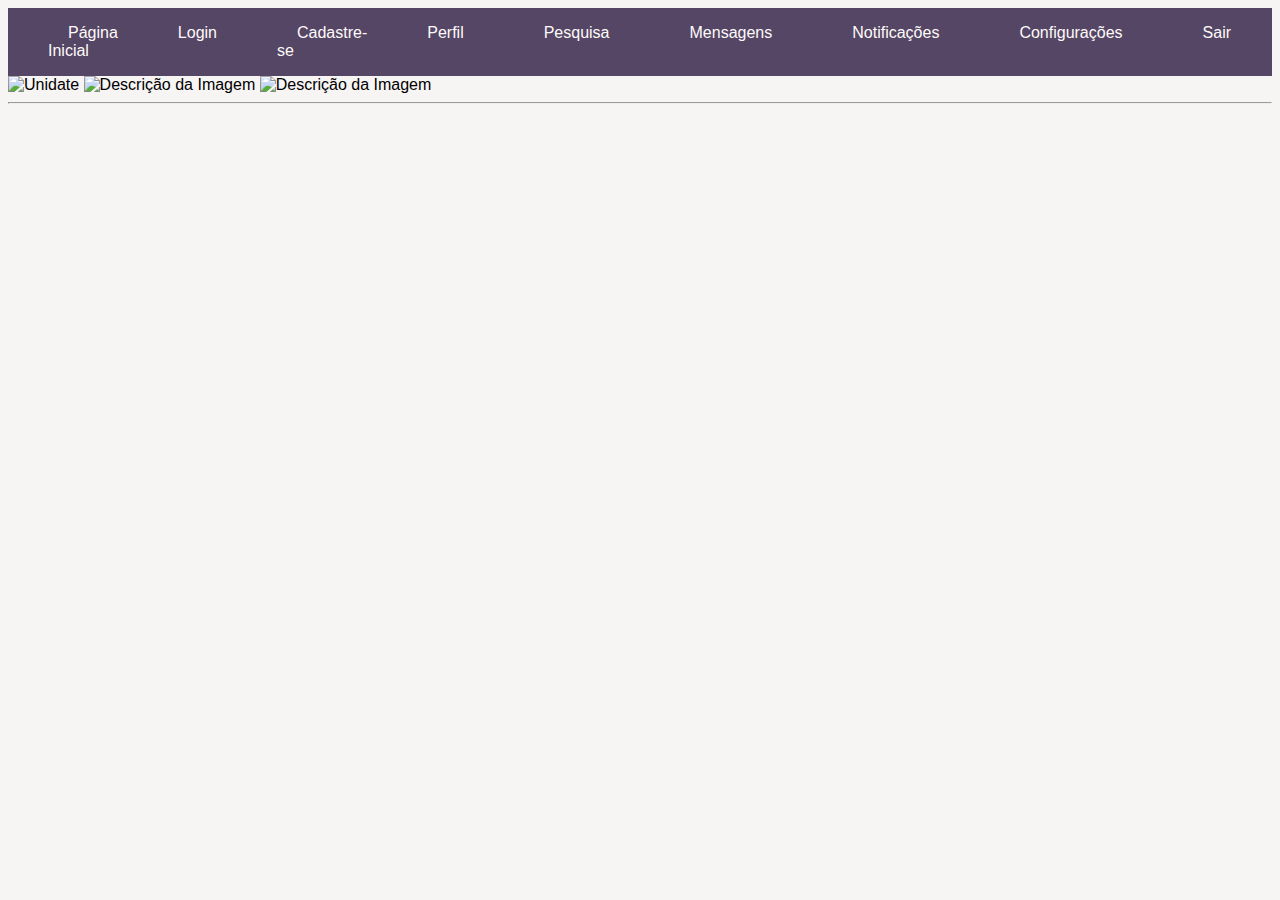
==== index.html @ e215c8b2 "update#1" ====
<!DOCTYPE html>
<html>
<head>
  <title>Site de Relacionamento</title>
  <link rel="stylesheet" href="/css/style.css">
</head>
<body>
  <header>
    <nav class="menu">
      <ul>
        <li><a href="index.html">Página Inicial</a></li>
        <li><a href="/h/login.html">Login</a></li>
        <li><a href="#">Cadastre-se</a></li>
        <li><a href="#">Perfil</a></li>
        <li><a href="#">Pesquisa</a></li>
        <li><a href="#">Mensagens</a></li>
        <li><a href="#">Notificações</a></li>
        <li><a href="#">Configurações</a></li>
        <li><a href="#">Sair</a></li>
      </ul>
    </nav>
  </header>

<main>
    <!-- Aqui você pode adicionar suas imagens e interações -->
    <img src="https://www.bing.com/th/id/OIG.GE6JL8dzBJu.pEn5WnCG?w=540&h=540&c=6&r=0&o=5&pid=ImgGn" alt="Unidate"width="620" height="620">
    <img src="https://th.bing.com/th/id/OIG.rG71P3RDiLQywUeeYXqe?pid=ImgGn" alt="Descrição da Imagem"width="635" height="635">
    <img src="https://th.bing.com/th/id/OIG.2NhkGAvmY_gNjZibhLz5?pid=ImgGn" alt="Descrição da Imagem"width="620" height="620">
  <hr></hr>
    


</main>

  <footer>
    <!-- Aqui você pode adicionar informações de rodapé -->
  </footer>

</body>
</html>
---- css/style.css ----
@charset "UTF-8";

body {
    background-color: rgb(247, 244, 244);
    font-family: Arial, sans-serif;
  }

  .menu {
    background-color: #544664;
    overflow: hidden;
  }

  .menu ul {
    list-style-type: none;
    padding: 7;
    margin: 6;
    display: flex;
  }

  .menu li {
    margin-right: 40px;
  }

  .menu a {
    color: rgb(255, 250, 250);
    text-decoration: none;
    padding: 10px 20px;
    transition: background-color 0.3s;
  }

  .menu a:hover {
    background-color: #f3aa57;
  }

  img:hover {
    transform: scale(1.1);
  }
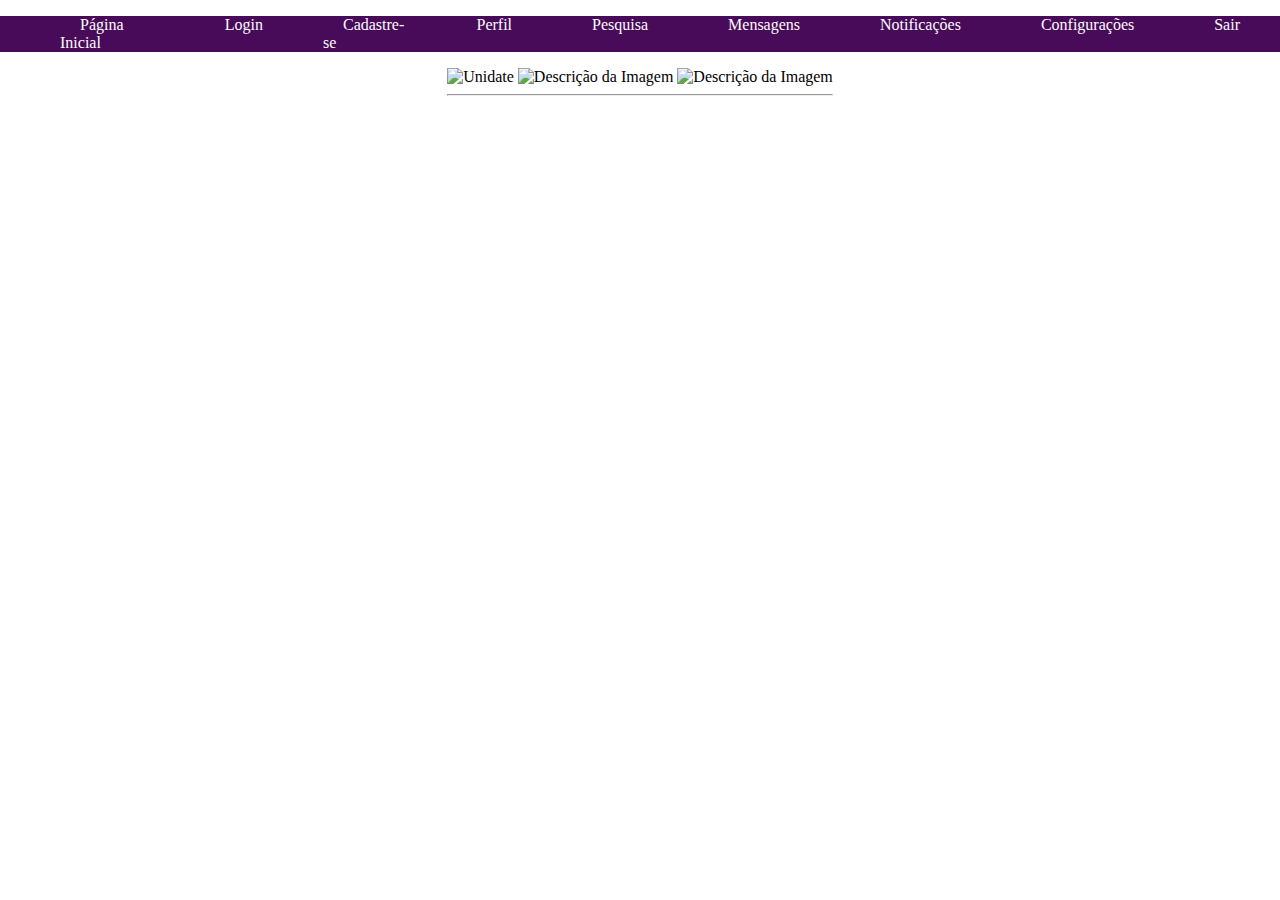
==== commit 20419bb9: "Merge pull request #7 from maicondutradev/main" ====
--- a/index.html
+++ b/index.html
@@ -1,15 +1,22 @@
 <!DOCTYPE html>
 <html>
 <head>
+  <meta charset="UTF-8">
+  <meta name="viewport" content="width=device-width, initial-scale=1.0">
   <title>Site de Relacionamento</title>
   <link rel="stylesheet" href="/css/style.css">
 </head>
 <body>
   <header>
     <nav class="menu">
+      <div class="menu-icon">
+        <div class="bar"></div>
+        <div class="bar"></div>
+        <div class="bar"></div>
+      </div>
       <ul>
         <li><a href="index.html">Página Inicial</a></li>
-        <li><a href="/h/login.html">Login</a></li>
+        <li><a href="/site/login.html">Login</a></li>
         <li><a href="#">Cadastre-se</a></li>
         <li><a href="#">Perfil</a></li>
         <li><a href="#">Pesquisa</a></li>
@@ -22,19 +29,17 @@
   </header>
 
 <main>
-    <!-- Aqui você pode adicionar suas imagens e interações -->
-    <img src="https://www.bing.com/th/id/OIG.GE6JL8dzBJu.pEn5WnCG?w=540&h=540&c=6&r=0&o=5&pid=ImgGn" alt="Unidate"width="620" height="620">
-    <img src="https://th.bing.com/th/id/OIG.rG71P3RDiLQywUeeYXqe?pid=ImgGn" alt="Descrição da Imagem"width="635" height="635">
-    <img src="https://th.bing.com/th/id/OIG.2NhkGAvmY_gNjZibhLz5?pid=ImgGn" alt="Descrição da Imagem"width="620" height="620">
+    <img src="https://www.bing.com/th/id/OIG.GE6JL8dzBJu.pEn5WnCG?w=540&h=540&c=6&r=0&o=5&pid=ImgGn" alt="Unidate" width="620" height="620">
+    <img src="https://th.bing.com/th/id/OIG.rG71P3RDiLQywUeeYXqe?pid=ImgGn" alt="Descrição da Imagem" width="635" height="635">
+    <img src="https://th.bing.com/th/id/OIG.2NhkGAvmY_gNjZibhLz5?pid=ImgGn" alt="Descrição da Imagem" width="620" height="620">
   <hr></hr>
-    
-
-
+  
 </main>
 
   <footer>
-    <!-- Aqui você pode adicionar informações de rodapé -->
+    
   </footer>
+
 
 </body>
 </html>
--- a/css/style.css
+++ b/css/style.css
@@ -1,37 +1,90 @@
 @charset "UTF-8";
 
 body {
-    background-color: rgb(247, 244, 244);
-    font-family: Arial, sans-serif;
-  }
 
-  .menu {
-    background-color: #544664;
-    overflow: hidden;
-  }
+  background-image: url(https://scontent.fcfb2-1.fna.fbcdn.net/v/t39.30808-6/386079256_282891731221559_5122531264609446207_n.jpg?_nc_cat=103&ccb=1-7&_nc_sid=49d041&_nc_ohc=F12gT8FhTVsAX9mnjsd&_nc_ht=scontent.fcfb2-1.fna&oh=00_AfDq-zWr-D-PN5dEjJNdZYcbpXWje_0iWFzm6JkmIVsuTw&oe=652260A0);
+  background-size: 100% 100%;
+  background-size: cover;
+  background-repeat: no-repeat;
+  background-attachment: fixed;
+  display: flex;
+  flex-direction: column;
+  align-items: center;
+  height: 100vh;
+  margin: 0;
+}
 
-  .menu ul {
-    list-style-type: none;
-    padding: 7;
-    margin: 6;
-    display: flex;
-  }
 
-  .menu li {
-    margin-right: 40px;
-  }
 
-  .menu a {
-    color: rgb(255, 250, 250);
-    text-decoration: none;
-    padding: 10px 20px;
-    transition: background-color 0.3s;
-  }
+body {
+  display: flex;
+  flex-direction: column;
+  align-items: center;
+  height: 100vh;
+  margin: 3;
+}  
 
-  .menu a:hover {
-    background-color: #f3aa57;
-  }
+.menu {
+  background-color: #480b5a;
+  width: 100%;
+}
 
-  img:hover {
-    transform: scale(1.1);
-  }+.menu ul {
+  list-style-type: none;
+  padding: 10;
+  margin: 100;
+  display: flex;
+  justify-content: center;
+}
+
+.menu li {
+  margin: 0 20px;
+}
+
+.menu a {
+  color: #fdfcfc;
+  text-decoration: none;
+  padding: 19px 20px;
+  transition: background-color 0.3s;
+}
+
+.menu a:hover {
+  background-color: #09b8af;
+}
+
+.login-container {
+  background-color: #7b4ba5;
+  padding: 70px;
+  border-radius: 70px;
+  text-align: center;
+}
+
+h1 {
+  color: #ffffff;
+}
+
+label {
+  color: #ffffff;
+}
+
+input[type="text"],
+input[type="password"] {
+  width: 95%;
+  padding: 13px;
+  margin: 100px 10;
+  border: none;
+  border-radius: 50px;
+}
+
+button {
+  background-color: #a05b9c;
+  color: #e7eeec;
+  padding: 10px 25px;
+  border: none;
+  border-radius: 10px;
+  cursor: pointer;
+}
+
+button:hover {
+  background-color: hsl(264, 52%, 16%);
+}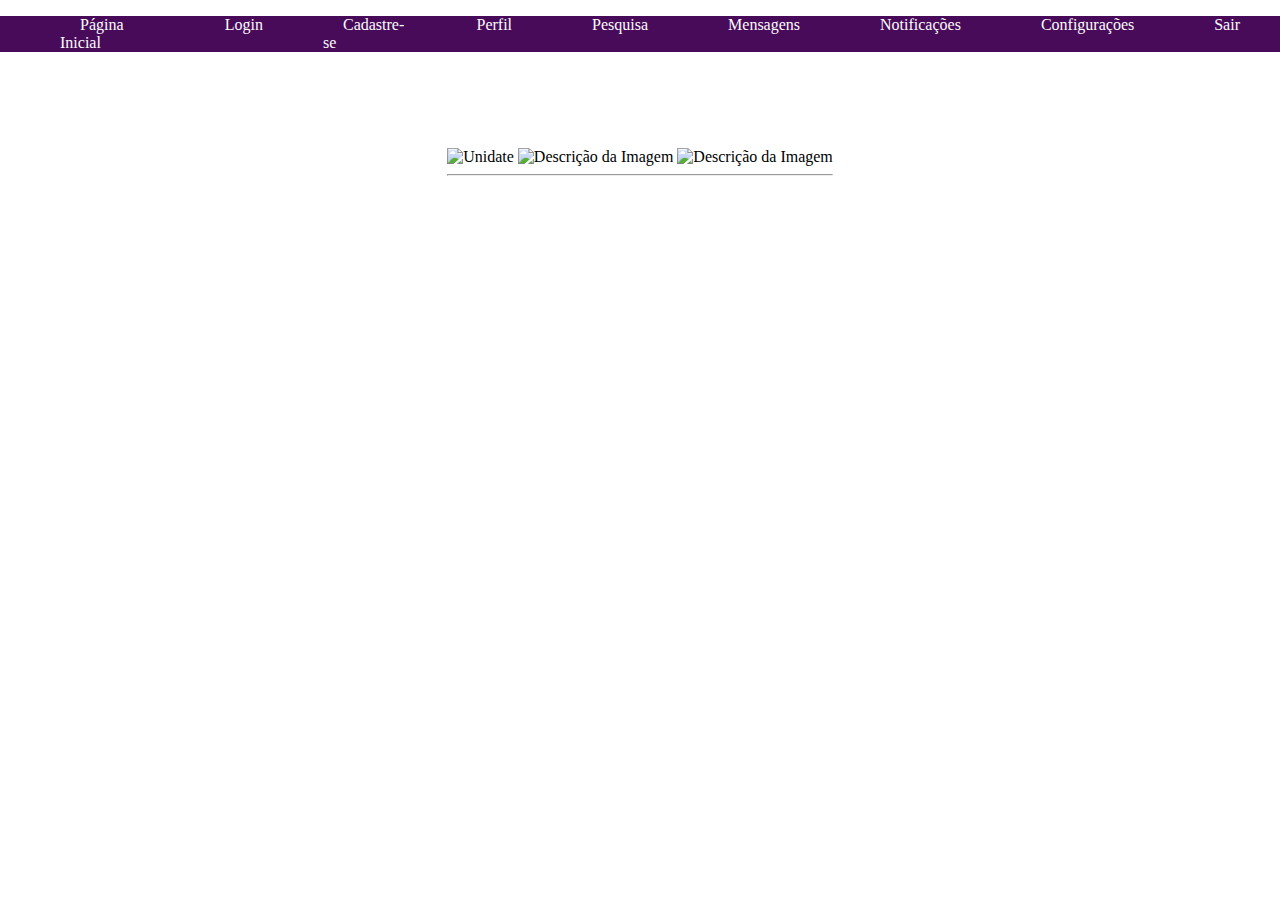
==== commit ce66b73f: "a" ====
--- a/index.html
+++ b/index.html
@@ -27,7 +27,9 @@
       </ul>
     </nav>
   </header>
+<h1> "Conecte-se com Paixão e Inteligênte"
 
+</h1>
 <main>
     <img src="https://www.bing.com/th/id/OIG.GE6JL8dzBJu.pEn5WnCG?w=540&h=540&c=6&r=0&o=5&pid=ImgGn" alt="Unidate" width="620" height="620">
     <img src="https://th.bing.com/th/id/OIG.rG71P3RDiLQywUeeYXqe?pid=ImgGn" alt="Descrição da Imagem" width="635" height="635">
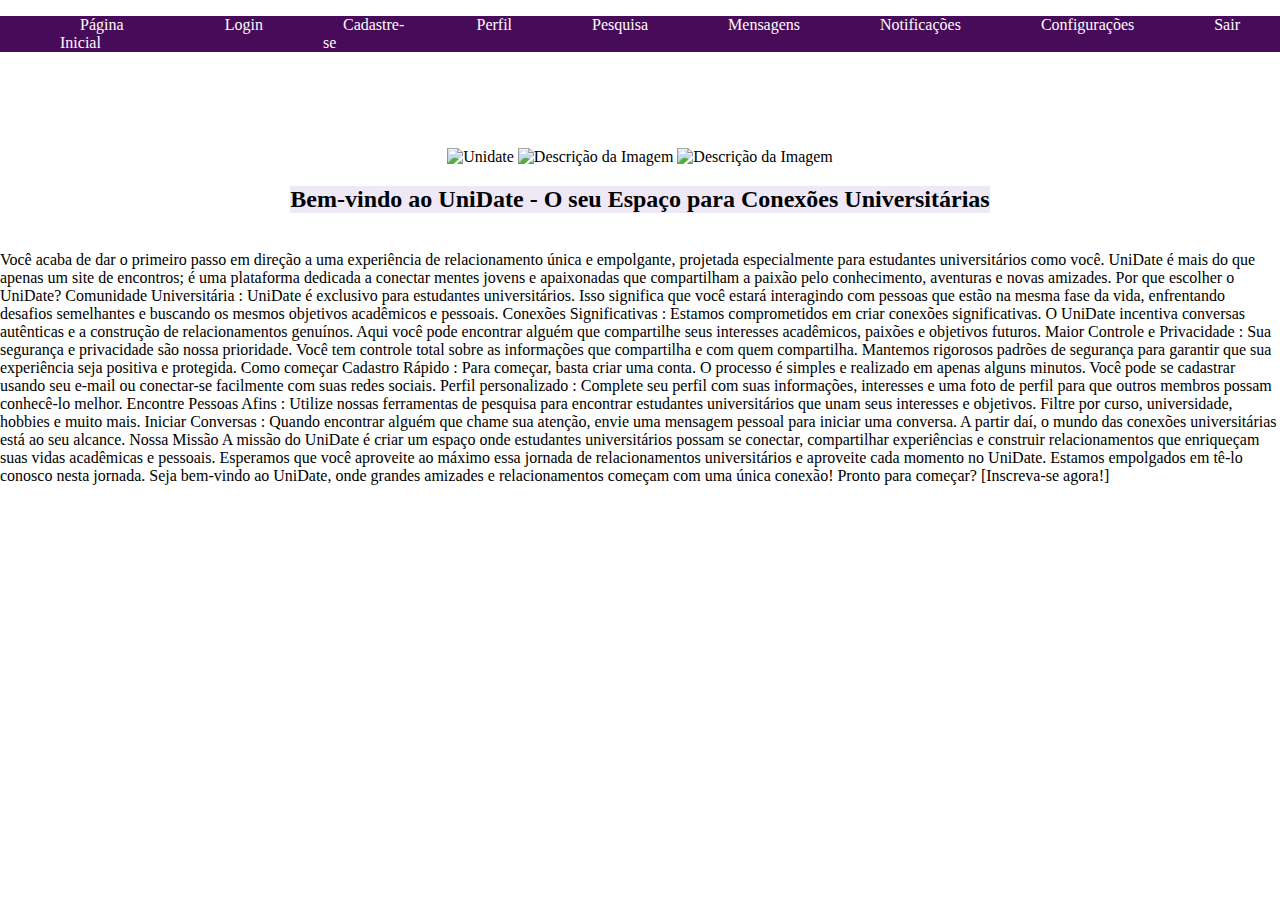
==== commit 68ca53ad: "a" ====
--- a/index.html
+++ b/index.html
@@ -32,12 +32,41 @@
 </h1>
 <main>
     <img src="https://www.bing.com/th/id/OIG.GE6JL8dzBJu.pEn5WnCG?w=540&h=540&c=6&r=0&o=5&pid=ImgGn" alt="Unidate" width="620" height="620">
-    <img src="https://th.bing.com/th/id/OIG.rG71P3RDiLQywUeeYXqe?pid=ImgGn" alt="Descrição da Imagem" width="635" height="635">
+    <img src="https://th.bing.com/th/id/OIG.rG71P3RDiLQywUeeYXqe?pid=ImgGn" alt="Descrição da Imagem" width="620" height="620">
     <img src="https://th.bing.com/th/id/OIG.2NhkGAvmY_gNjZibhLz5?pid=ImgGn" alt="Descrição da Imagem" width="620" height="620">
-  <hr></hr>
+   
+</main>
+<h2>Bem-vindo ao UniDate - O seu Espaço para Conexões Universitárias </h2>
+<br>
+  Você acaba de dar o primeiro passo em direção a uma experiência de relacionamento única e empolgante, projetada especialmente para estudantes universitários como você. UniDate é mais do que apenas um site de encontros; é uma plataforma dedicada a conectar mentes jovens e apaixonadas que compartilham a paixão pelo conhecimento, aventuras e novas amizades.
   
-</main>
-
+  Por que escolher o UniDate?
+  
+  Comunidade Universitária : UniDate é exclusivo para estudantes universitários. Isso significa que você estará interagindo com pessoas que estão na mesma fase da vida, enfrentando desafios semelhantes e buscando os mesmos objetivos acadêmicos e pessoais.
+  
+  Conexões Significativas : Estamos comprometidos em criar conexões significativas. O UniDate incentiva conversas autênticas e a construção de relacionamentos genuínos. Aqui você pode encontrar alguém que compartilhe seus interesses acadêmicos, paixões e objetivos futuros.
+  
+  Maior Controle e Privacidade : Sua segurança e privacidade são nossa prioridade. Você tem controle total sobre as informações que compartilha e com quem compartilha. Mantemos rigorosos padrões de segurança para garantir que sua experiência seja positiva e protegida.
+  
+  Como começar
+  
+  Cadastro Rápido : Para começar, basta criar uma conta. O processo é simples e realizado em apenas alguns minutos. Você pode se cadastrar usando seu e-mail ou conectar-se facilmente com suas redes sociais.
+  
+  Perfil personalizado : Complete seu perfil com suas informações, interesses e uma foto de perfil para que outros membros possam conhecê-lo melhor.
+  
+  Encontre Pessoas Afins : Utilize nossas ferramentas de pesquisa para encontrar estudantes universitários que unam seus interesses e objetivos. Filtre por curso, universidade, hobbies e muito mais.
+  
+  Iniciar Conversas : Quando encontrar alguém que chame sua atenção, envie uma mensagem pessoal para iniciar uma conversa. A partir daí, o mundo das conexões universitárias está ao seu alcance.
+  
+  Nossa Missão
+  
+  A missão do UniDate é criar um espaço onde estudantes universitários possam se conectar, compartilhar experiências e construir relacionamentos que enriqueçam suas vidas acadêmicas e pessoais. Esperamos que você aproveite ao máximo essa jornada de relacionamentos universitários e aproveite cada momento no UniDate.
+  
+  Estamos empolgados em tê-lo conosco nesta jornada. Seja bem-vindo ao UniDate, onde grandes amizades e relacionamentos começam com uma única conexão!
+  
+  Pronto para começar? [Inscreva-se agora!]
+  
+</br>
   <footer>
     
   </footer>
--- a/css/style.css
+++ b/css/style.css
@@ -1,8 +1,7 @@
 @charset "UTF-8";
 
 body {
-
-  background-image: url(https://scontent.fcfb2-1.fna.fbcdn.net/v/t39.30808-6/386079256_282891731221559_5122531264609446207_n.jpg?_nc_cat=103&ccb=1-7&_nc_sid=49d041&_nc_ohc=F12gT8FhTVsAX9mnjsd&_nc_ht=scontent.fcfb2-1.fna&oh=00_AfDq-zWr-D-PN5dEjJNdZYcbpXWje_0iWFzm6JkmIVsuTw&oe=652260A0);
+  
   background-size: 100% 100%;
   background-size: cover;
   background-repeat: no-repeat;
@@ -87,4 +86,10 @@
 
 button:hover {
   background-color: hsl(264, 52%, 16%);
+}
+br {
+  background-color: #ecece4;
+  }
+h2{
+  background-color: #eee8f7;
 }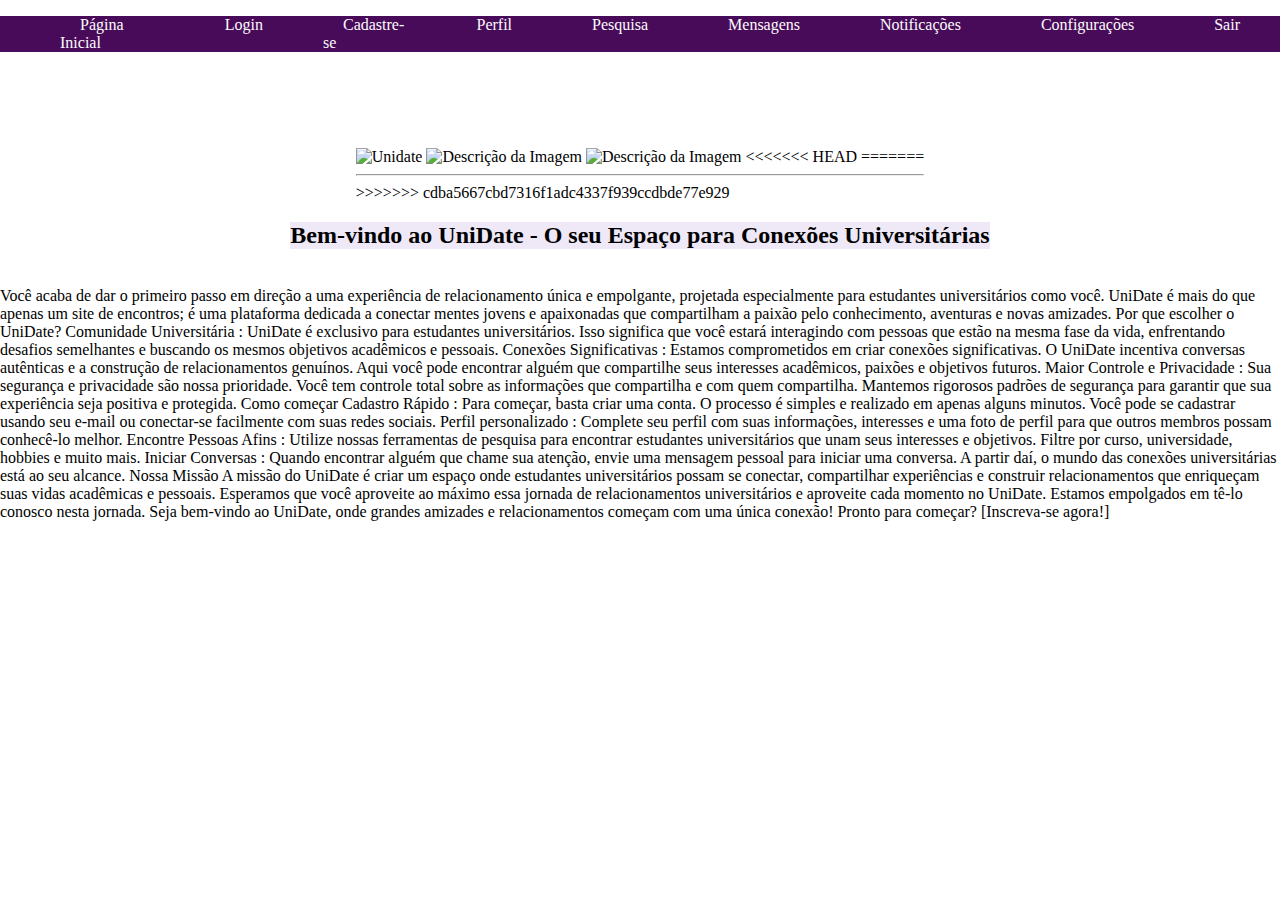
==== commit 4bf22716: "b" ====
--- a/index.html
+++ b/index.html
@@ -4,7 +4,7 @@
   <meta charset="UTF-8">
   <meta name="viewport" content="width=device-width, initial-scale=1.0">
   <title>Site de Relacionamento</title>
-  <link rel="stylesheet" href="/css/style.css">
+  <link rel="stylesheet" type="text/css" href="/css/style.css">
 </head>
 <body>
   <header>
@@ -34,7 +34,12 @@
     <img src="https://www.bing.com/th/id/OIG.GE6JL8dzBJu.pEn5WnCG?w=540&h=540&c=6&r=0&o=5&pid=ImgGn" alt="Unidate" width="620" height="620">
     <img src="https://th.bing.com/th/id/OIG.rG71P3RDiLQywUeeYXqe?pid=ImgGn" alt="Descrição da Imagem" width="620" height="620">
     <img src="https://th.bing.com/th/id/OIG.2NhkGAvmY_gNjZibhLz5?pid=ImgGn" alt="Descrição da Imagem" width="620" height="620">
+<<<<<<< HEAD
    
+=======
+  <hr></hr>
+
+>>>>>>> cdba5667cbd7316f1adc4337f939ccdbde77e929
 </main>
 <h2>Bem-vindo ao UniDate - O seu Espaço para Conexões Universitárias </h2>
 <br>
--- a/css/style.css
+++ b/css/style.css
@@ -1,11 +1,14 @@
 @charset "UTF-8";
 
 body {
+<<<<<<< HEAD
   
   background-size: 100% 100%;
   background-size: cover;
   background-repeat: no-repeat;
   background-attachment: fixed;
+=======
+>>>>>>> cdba5667cbd7316f1adc4337f939ccdbde77e929
   display: flex;
   flex-direction: column;
   align-items: center;
